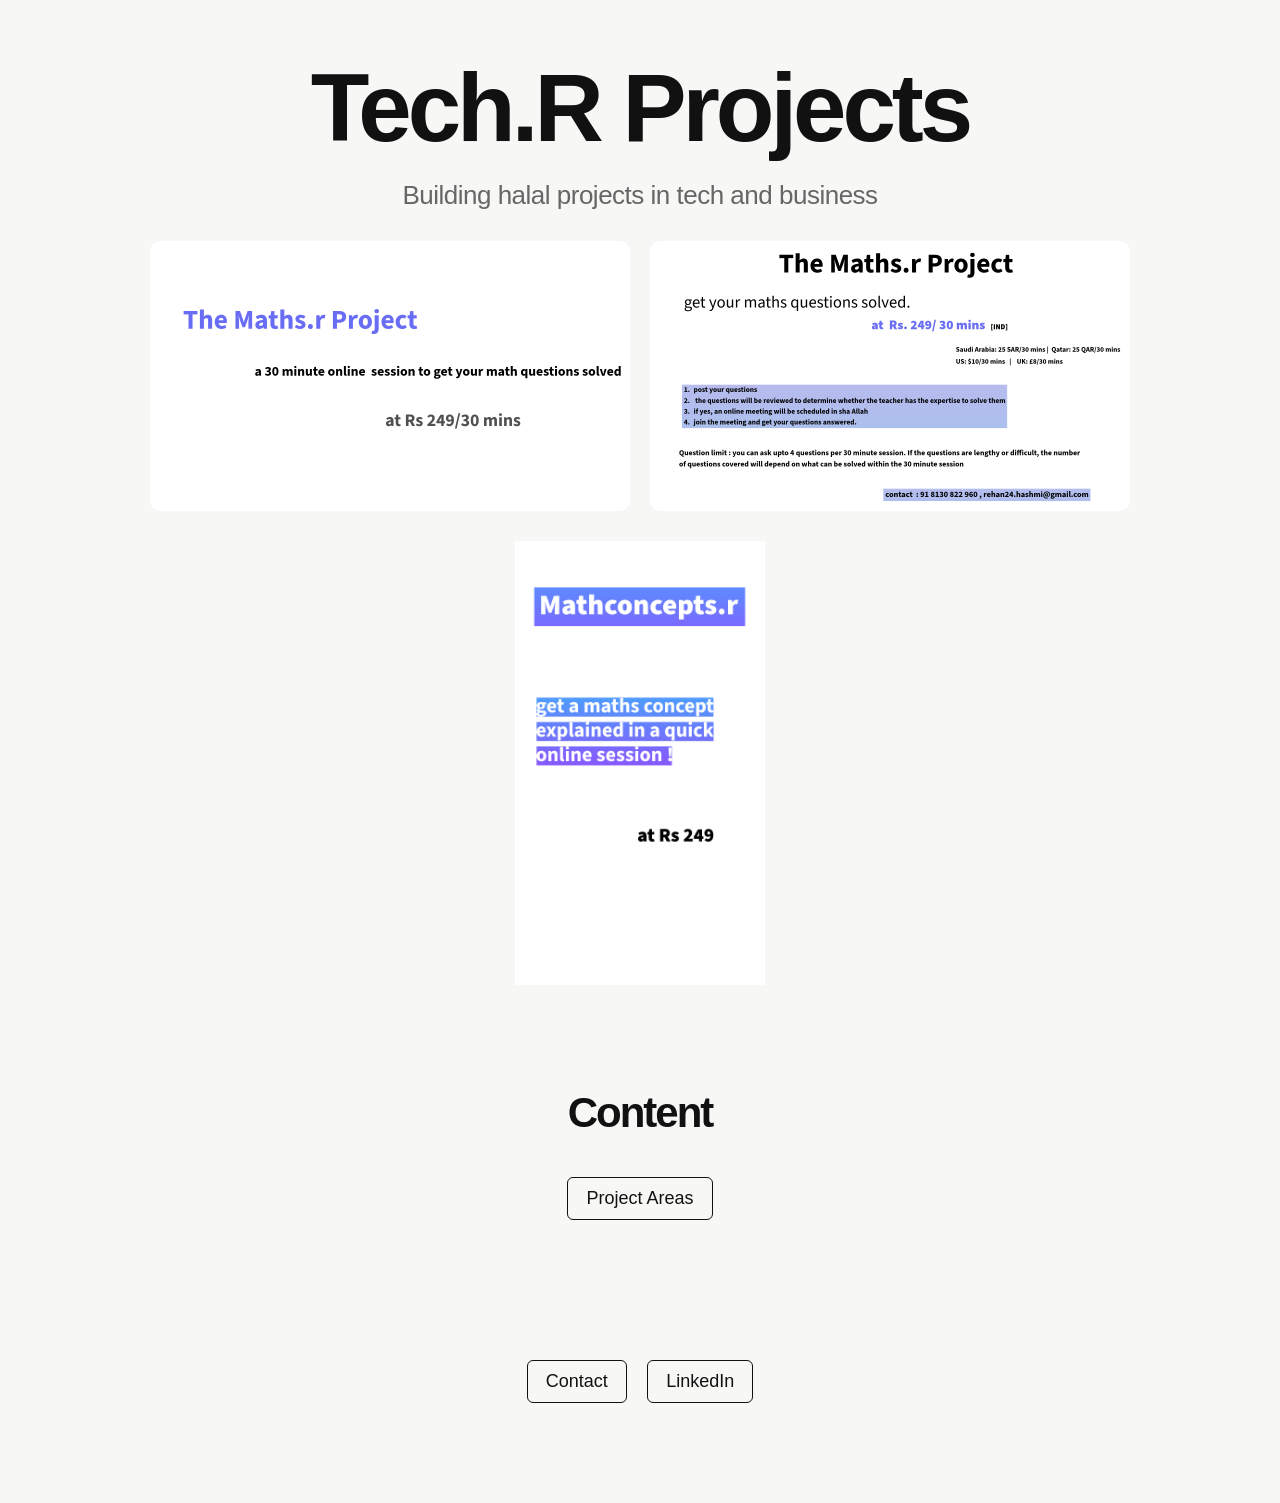
==== index.html @ c28b9c8e "Update index.html" ====
<!DOCTYPE html>
<html lang="en">
<head>
    <meta charset="UTF-8">
    <meta name="viewport" content="width=device-width, initial-scale=1.0">
    <title>Tech.R Projects</title>
    <link rel="stylesheet" href="style.css">
</head>

<body>

    
    <h1>Tech.R Projects</h1>

    <p>Building halal projects in tech and business</p>

    <section class="The-Maths.r-Project">
    <img src="The Maths.r Project 1.png" alt="Maths.R">
    <img src="The Maths.r Project 2.png" alt="Maths.R">
    </section>
    <div class="Mathconcepts-container">
        <section class="Mathconcepts.r">
            <img src="Mathconcepts.r.png" alt="Math Concepts">
        </section>
    </div>

    <section>
        <h2>Content</h2>

        



    </section>
    <a href="project-areas.html" class="project-areas-button">Project Areas</a>
    <!-- Bottom -->
    <footer>
    <a href="mailto:rehan24.hashmi@gmail.com" class="contact-button">
        Contact
    </a>

    <a href="https://www.linkedin.com/in/rehan35"
       target="_blank"
       class="linkedin-button">
        LinkedIn
    </a>
</footer>

    

</body>
</html>
---- style.css ----
* {
    margin: 0;
    padding: 0;
    box-sizing: border-box;
}

body {
    background: #f7f7f5;
    color: #111111;
    font-family: Arial, Helvetica, sans-serif;
    text-align: center;
    padding: 60px 30px;
}

h1 {
    font-size: clamp(48px, 8vw, 96px);
    font-weight: 700;
    letter-spacing: -4px;
    line-height: 1;
}

p {
    margin-top: 24px;
    font-size: clamp(18px, 2.5vw, 26px);
    color: #666666;
    letter-spacing: -0.5px;
}

section {
    margin-top: 100px;
}

h2 {
    font-size: 42px;
    font-weight: 600;
    letter-spacing: -2px;
    margin-bottom: 40px;
}

video {
    display: block;
    width: 200px !important;
    height: auto;
    margin: 30px auto;
}

footer {
    margin-top: 100px;
    padding: 40px 20px;
    text-align: center;
}

footer a {
    color: #111111;
    text-decoration: none;
    font-size: 18px;
    margin: 0 8px;
}

.linkedin-button {
    display: inline-block;
    padding: 10px 18px;
    border: 1px solid #111111;
    border-radius: 6px;
}

.linkedin-button:hover {
    background: #111111;
    color: #ffffff;
}

.contact-button {
    display: inline-block;
    padding: 10px 18px;
    border: 1px solid #111111;
    border-radius: 6px;
}

.contact-button:hover {
    background: #111111;
    color: #ffffff;
}

.project-areas-button {
    display: inline-block;
    padding: 10px 18px;
    border: 1px solid #111111;
    border-radius: 6px;
    color: #111111;
    text-decoration: none;
    font-size: 18px;
}

.project-areas-button:hover {
    background: #111111;
    color: #ffffff;
}


.The-Maths\.r-Project {
    display: flex;
    gap: 20px;
    justify-content: center;
    align-items: center;
    max-width: 1000px;
    margin: 30px auto;
}

.The-Maths\.r-Project img {
    width: 48%;
    height: auto;
    border-radius: 10px;
}

.Mathconcepts-container {
    text-align: center;
    margin: 20px auto;
}

.Mathconcepts\.r {
    margin-top: 20px;
}

.Mathconcepts\.r img {
    width: 250px;
    height: auto;
}
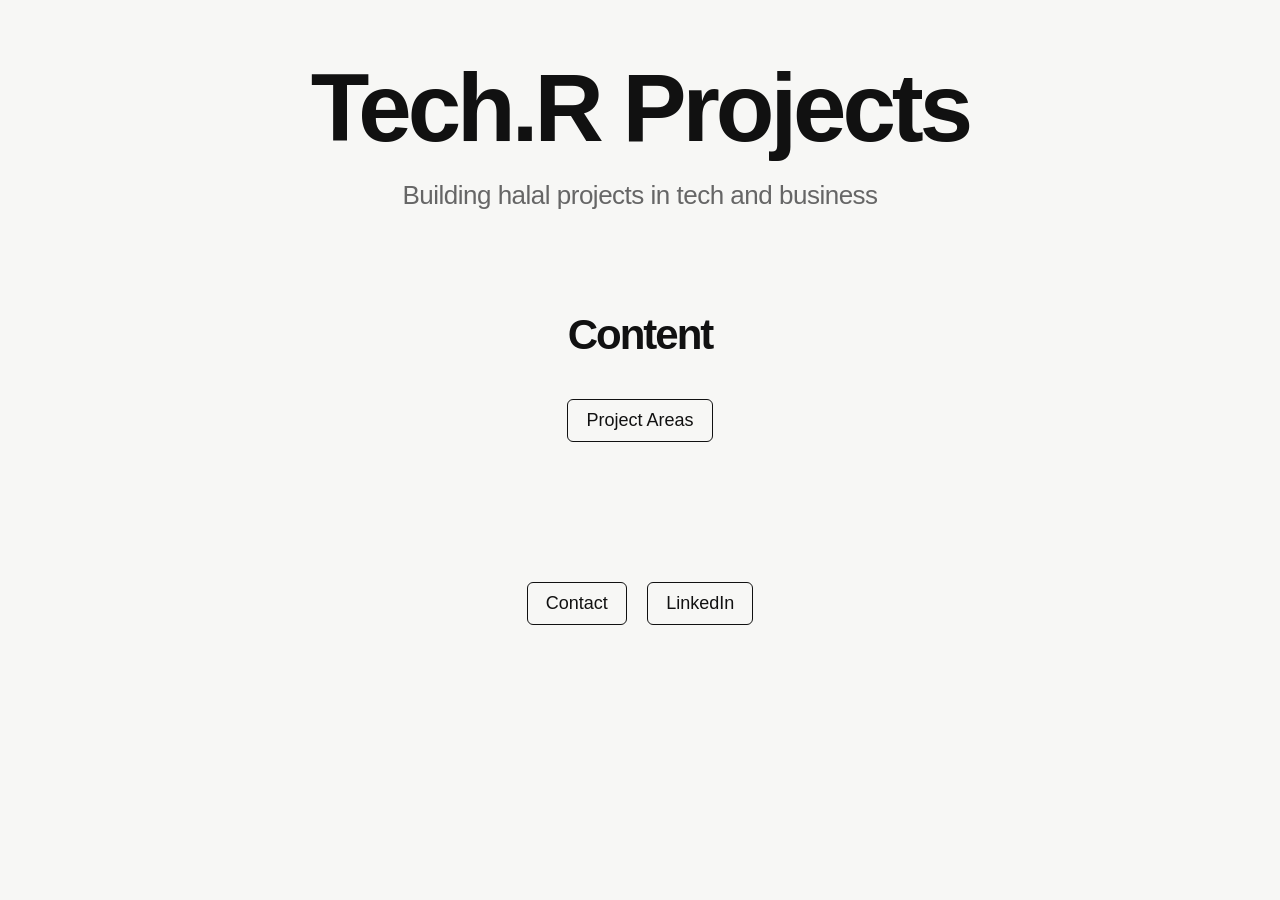
==== commit 54c30db2: "Update index.html" ====
--- a/index.html
+++ b/index.html
@@ -14,15 +14,7 @@
 
     <p>Building halal projects in tech and business</p>
 
-    <section class="The-Maths.r-Project">
-    <img src="The Maths.r Project 1.png" alt="Maths.R">
-    <img src="The Maths.r Project 2.png" alt="Maths.R">
-    </section>
-    <div class="Mathconcepts-container">
-        <section class="Mathconcepts.r">
-            <img src="Mathconcepts.r.png" alt="Math Concepts">
-        </section>
-    </div>
+    
 
     <section>
         <h2>Content</h2>
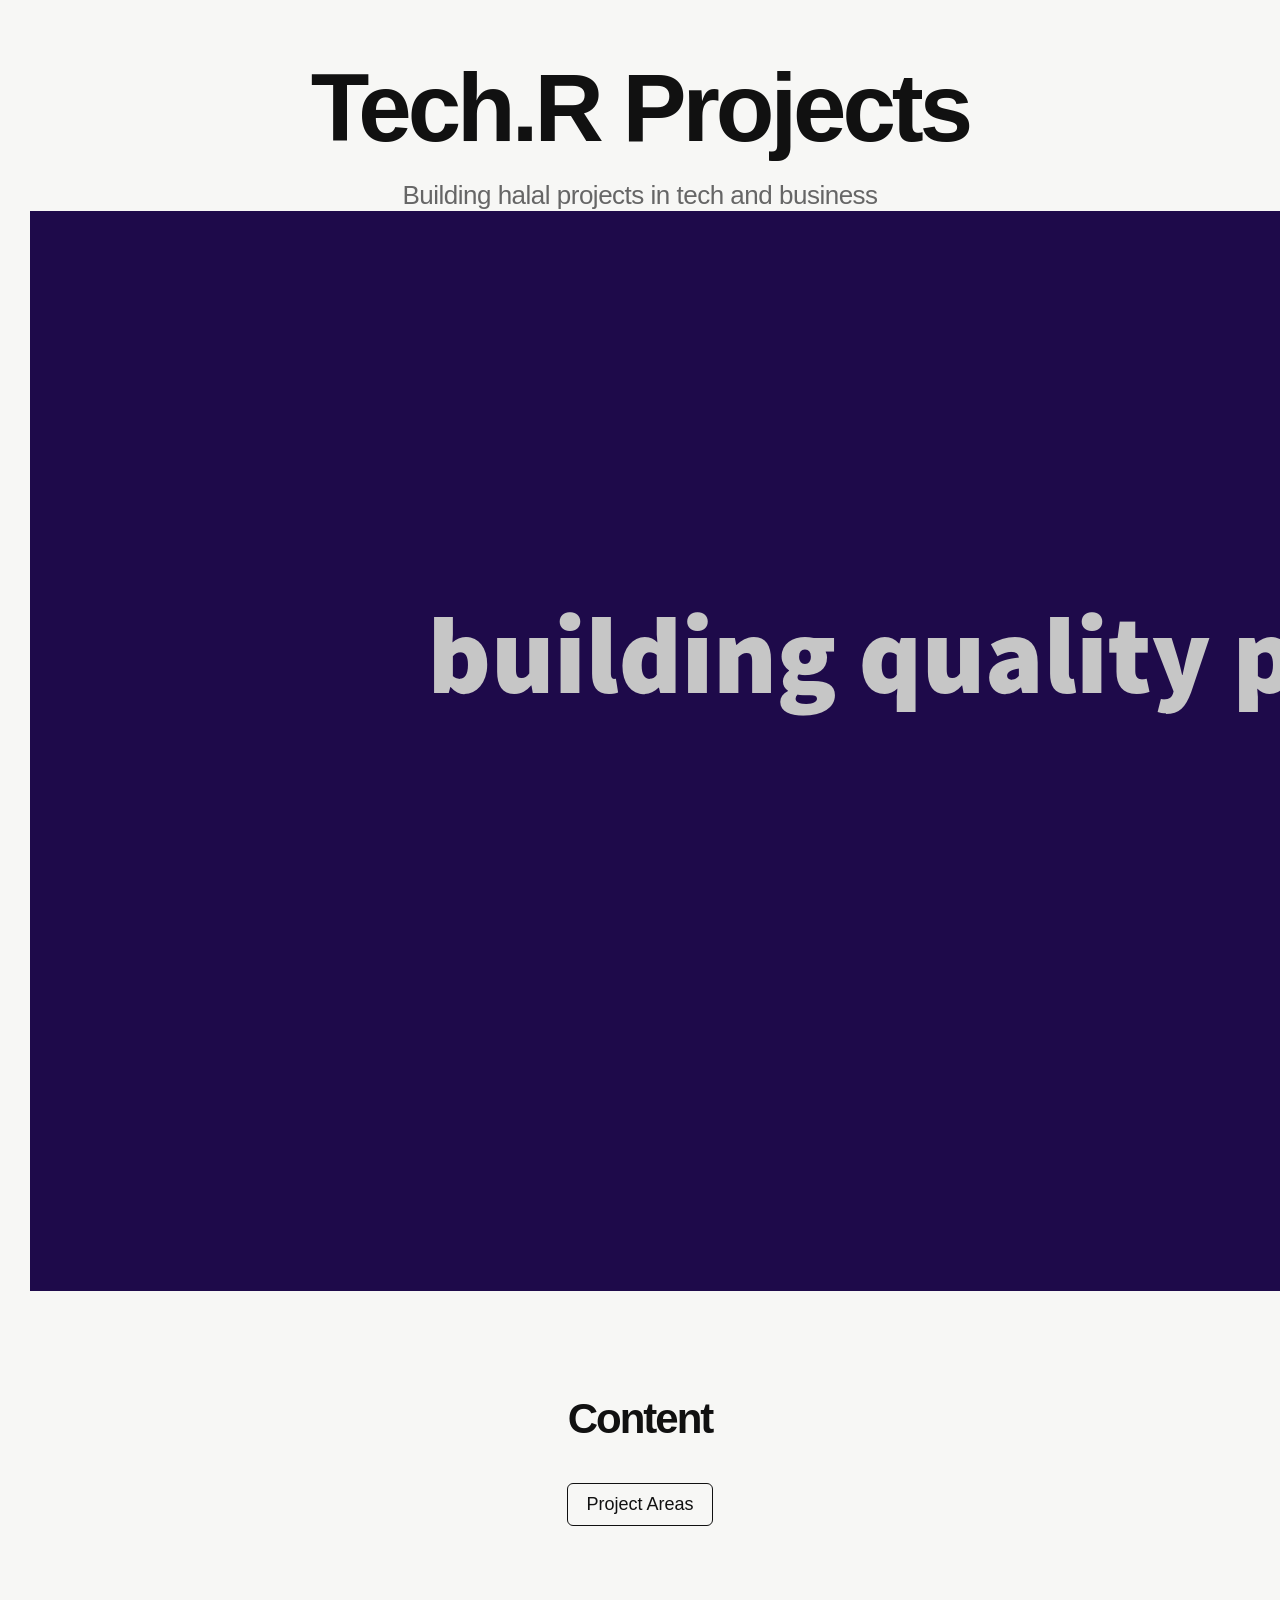
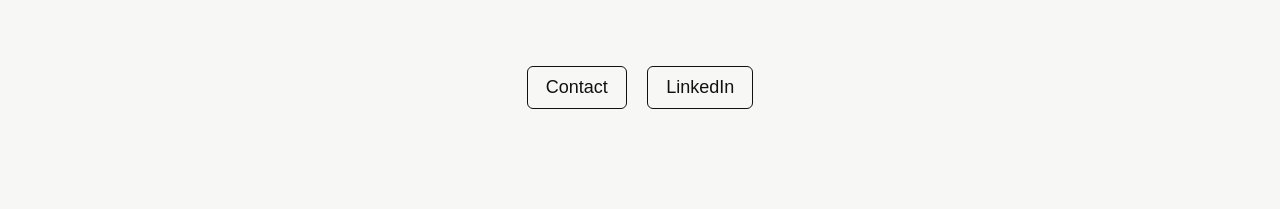
==== commit 57bf88ac: "Update index.html" ====
--- a/index.html
+++ b/index.html
@@ -13,6 +13,7 @@
     <h1>Tech.R Projects</h1>
 
     <p>Building halal projects in tech and business</p>
+    <img src="frontimage.png" alt="Tech.R Projects" class="front-image">
 
     
 
--- a/style.css
+++ b/style.css
@@ -7,7 +7,7 @@
 body {
     background: #f7f7f5;
     color: #111111;
-    font-family: Arial, Helvetica, sans-serif;
+    font-family: Arial;
     text-align: center;
     padding: 60px 30px;
 }
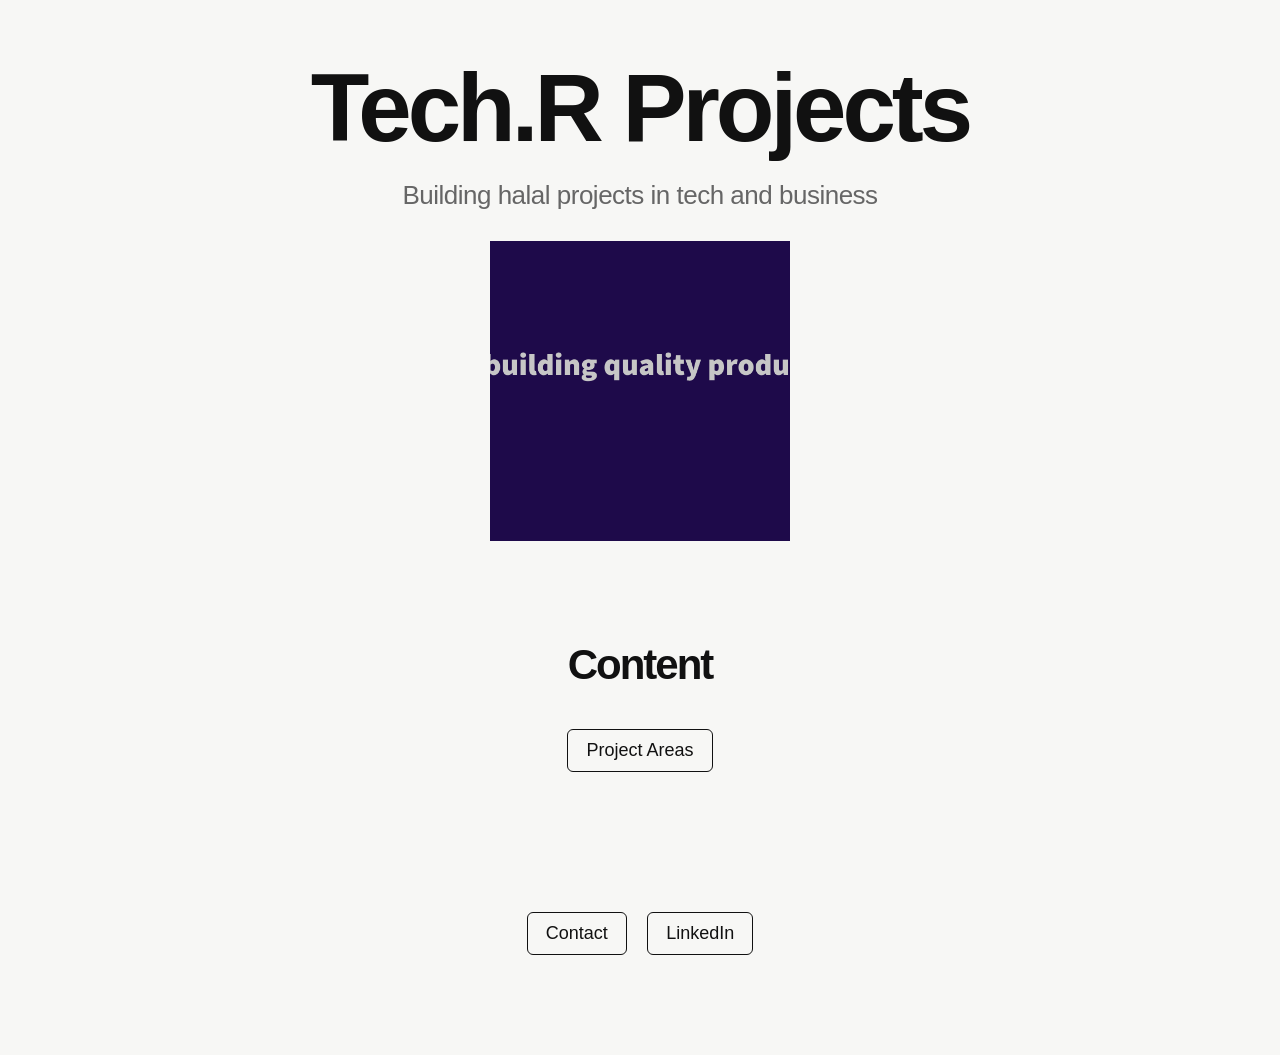
==== commit afa1d14d: "Update index.html" ====
--- a/index.html
+++ b/index.html
@@ -13,7 +13,9 @@
     <h1>Tech.R Projects</h1>
 
     <p>Building halal projects in tech and business</p>
-    <img src="frontimage.png" alt="Tech.R Projects" class="front-image">
+    <div class="image-container">
+    <img src="frontimage.png" alt="front image">
+    </div>
 
     
 
--- a/style.css
+++ b/style.css
@@ -125,3 +125,18 @@
     width: 250px;
     height: auto;
 }
+.image-container {
+    width: 300px;
+    height: 300px;
+    margin: 30px auto;
+    display: flex;
+    justify-content: center;
+    align-items: center;
+    overflow: hidden;
+}
+
+.image-container img {
+    width: 100%;
+    height: 100%;
+    object-fit: cover;
+}
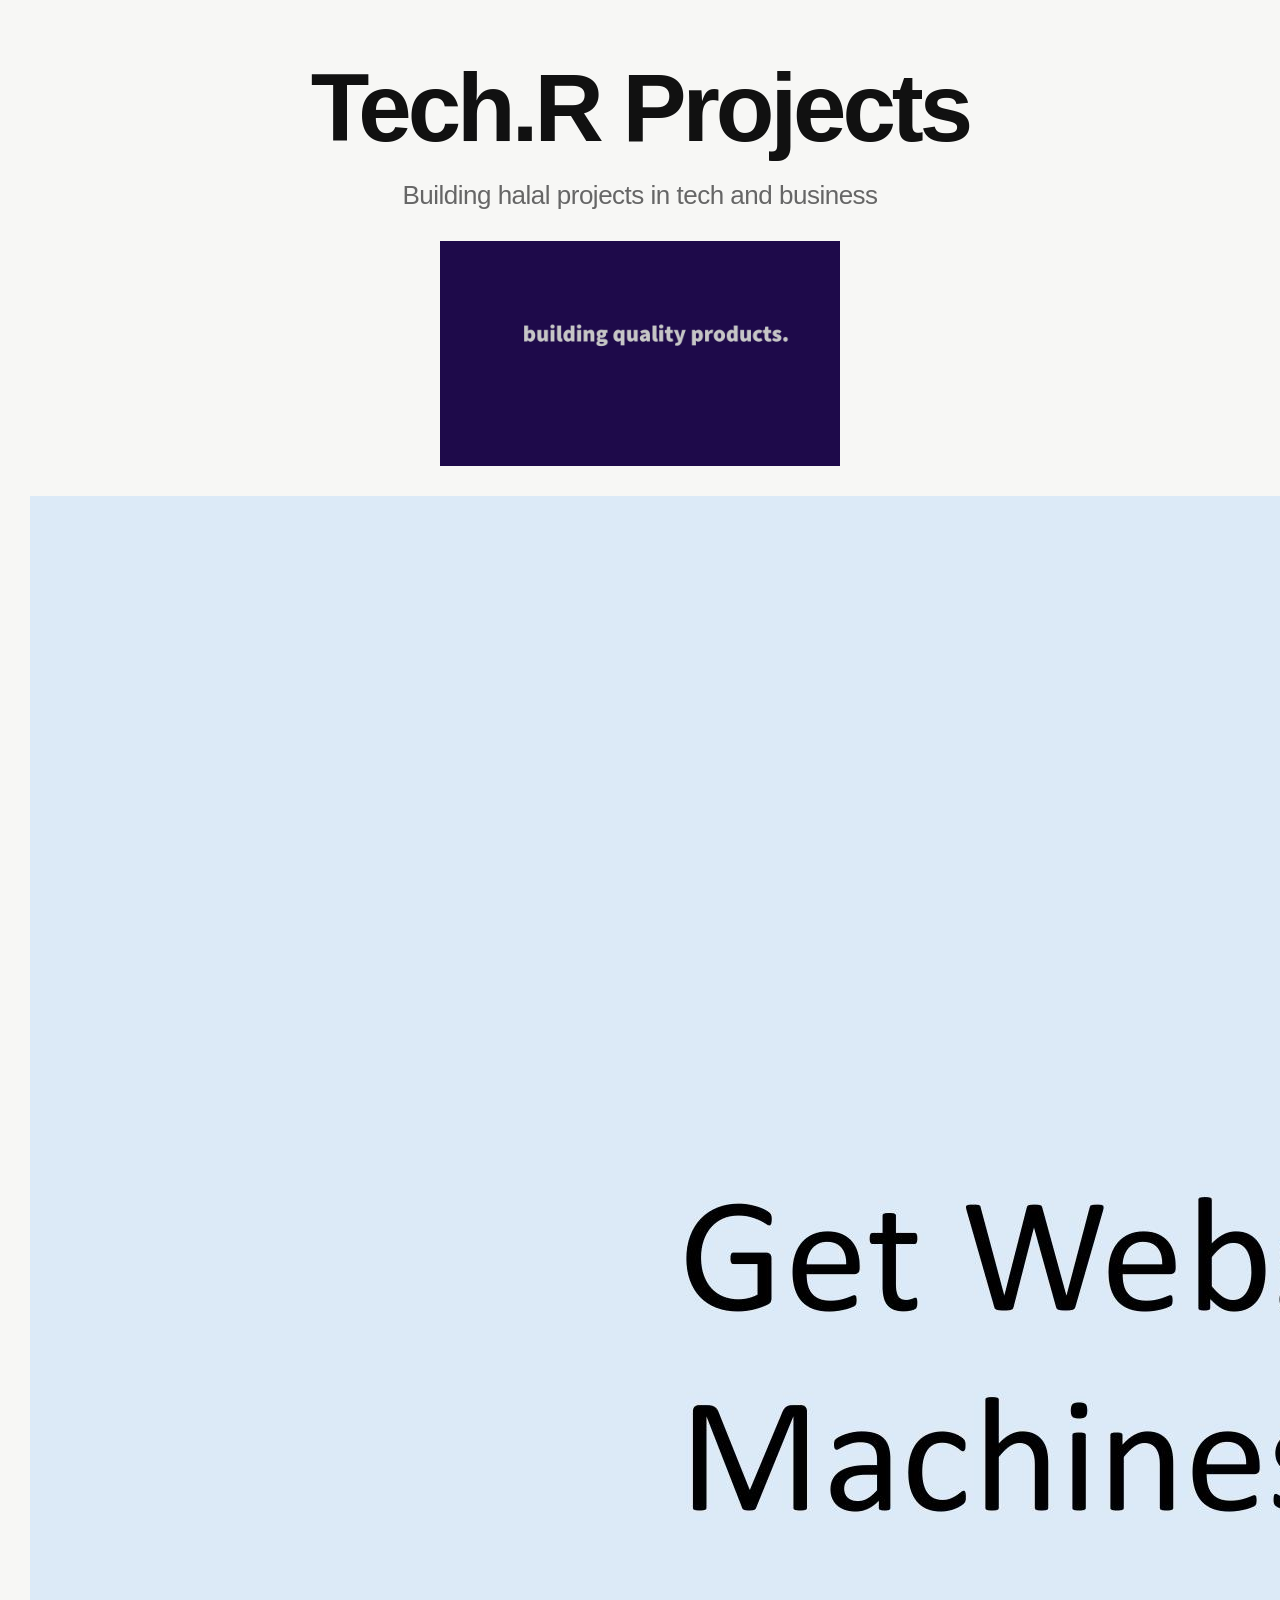
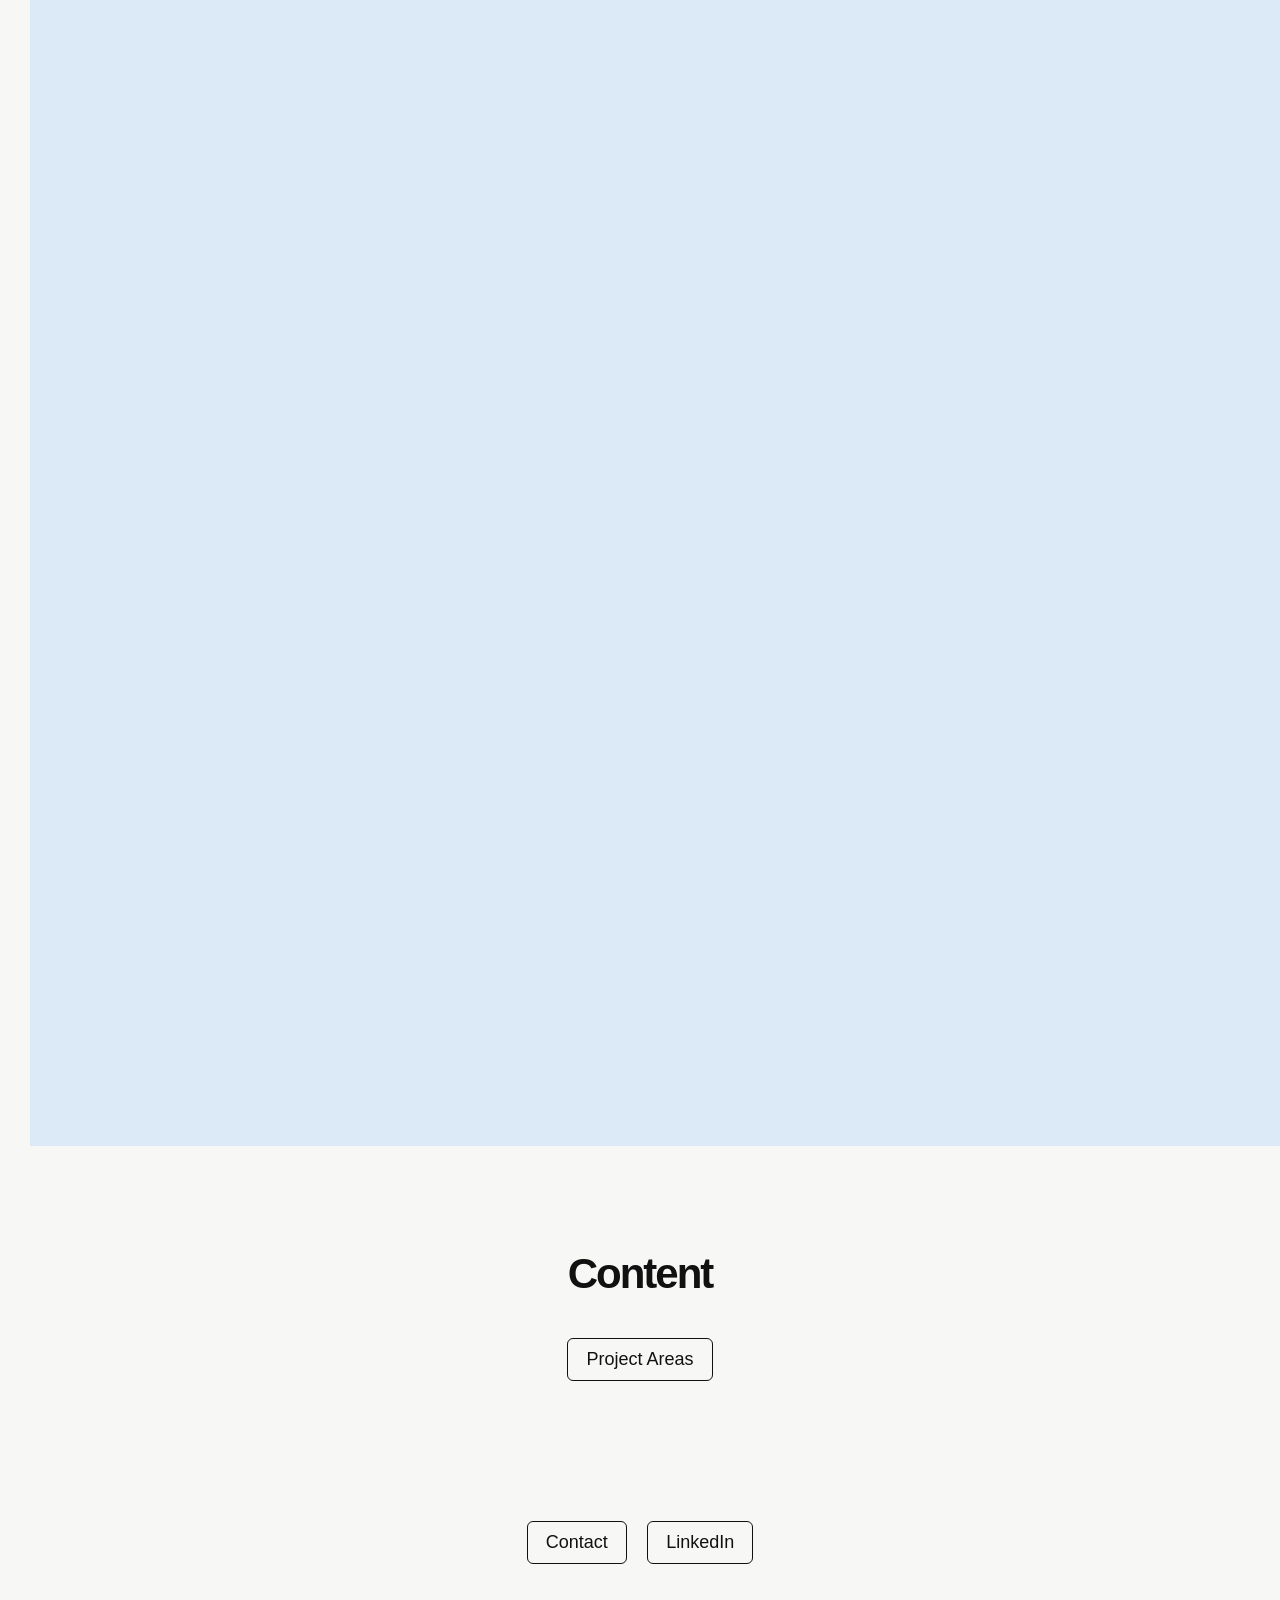
==== commit fedd4d9c: "Update index.html" ====
--- a/index.html
+++ b/index.html
@@ -16,6 +16,8 @@
     <div class="image-container">
     <img src="frontimage.png" alt="front image">
     </div>
+
+    <img src="built.jpg" alt="Get Websites, Applications, Software & Machines Built.">
 
     
 
--- a/style.css
+++ b/style.css
@@ -96,7 +96,6 @@
     color: #ffffff;
 }
 
-
 .The-Maths\.r-Project {
     display: flex;
     gap: 20px;
@@ -125,18 +124,15 @@
     width: 250px;
     height: auto;
 }
+
 .image-container {
-    width: 300px;
-    height: 300px;
+    width: 400px;
     margin: 30px auto;
-    display: flex;
-    justify-content: center;
-    align-items: center;
-    overflow: hidden;
+    text-align: center;
 }
 
 .image-container img {
     width: 100%;
-    height: 100%;
-    object-fit: cover;
+    height: auto;
+    display: block;
 }
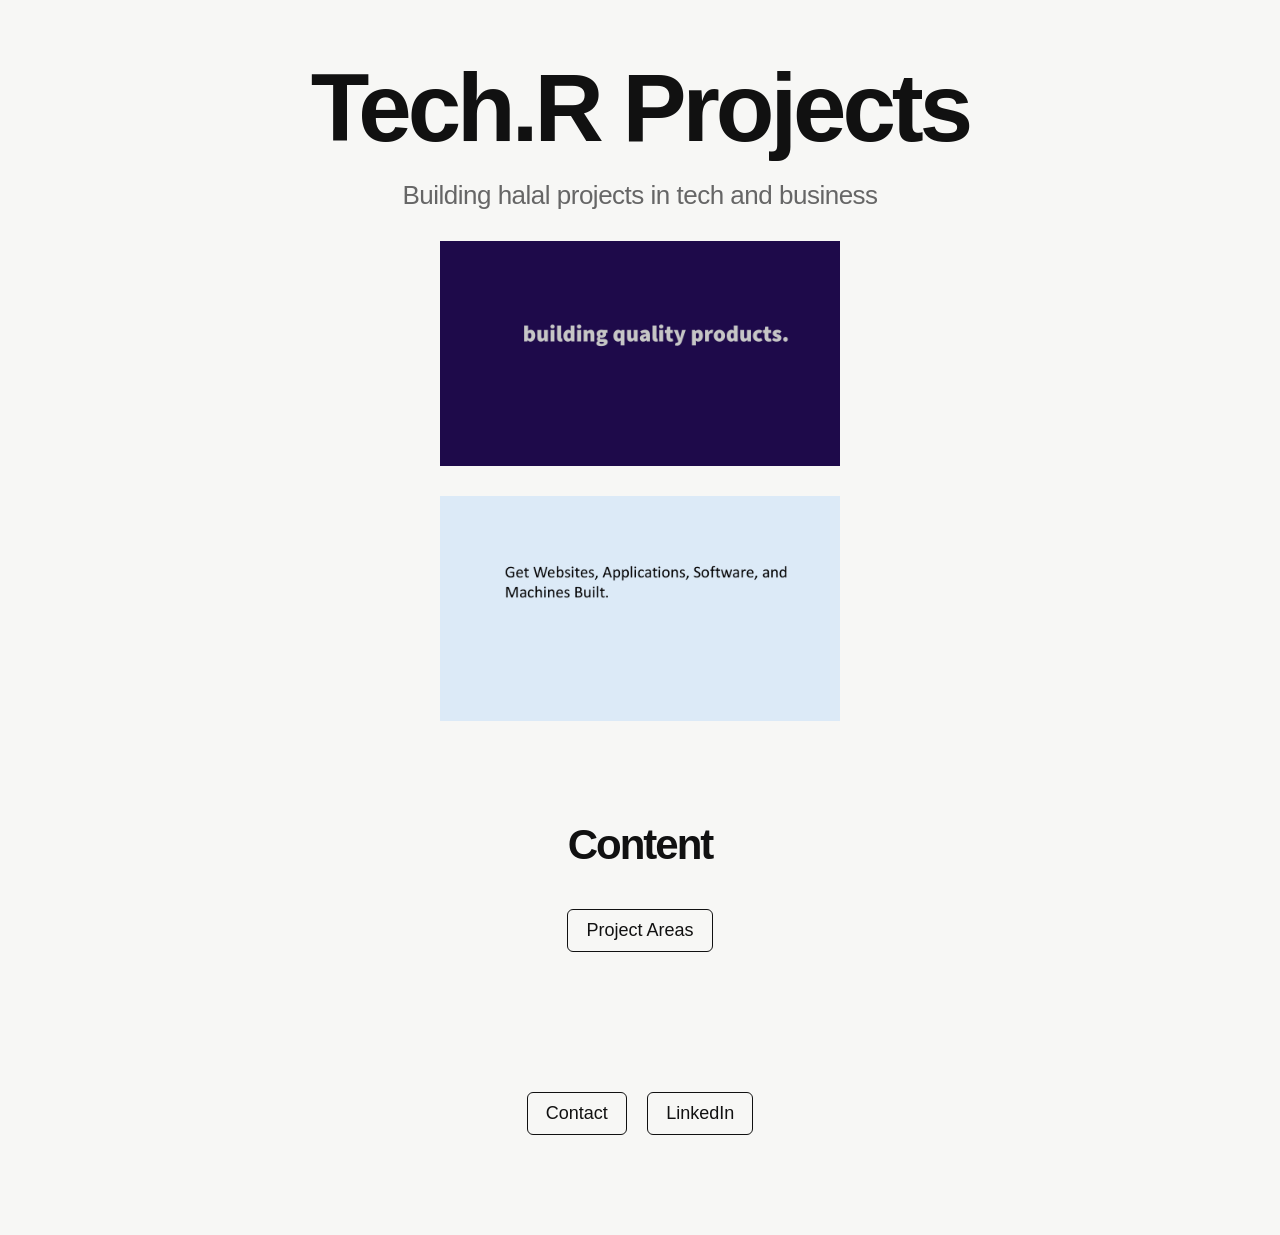
==== commit 72effd87: "Update index.html" ====
--- a/index.html
+++ b/index.html
@@ -17,7 +17,11 @@
     <img src="frontimage.png" alt="front image">
     </div>
 
-    <img src="built.jpg" alt="Get Websites, Applications, Software & Machines Built.">
+    <div class="image-container">
+        <img src="built.jpg"
+         alt="Get Websites, Applications, Software & Machines Built."
+         class="built image">
+    </div>
 
     
 
--- a/style.css
+++ b/style.css
@@ -136,3 +136,11 @@
     height: auto;
     display: block;
 }
+
+.home-image {
+    display: block;
+    width: 400px;
+    max-width: 90%;
+    height: auto;
+    margin: 30px auto;
+}
